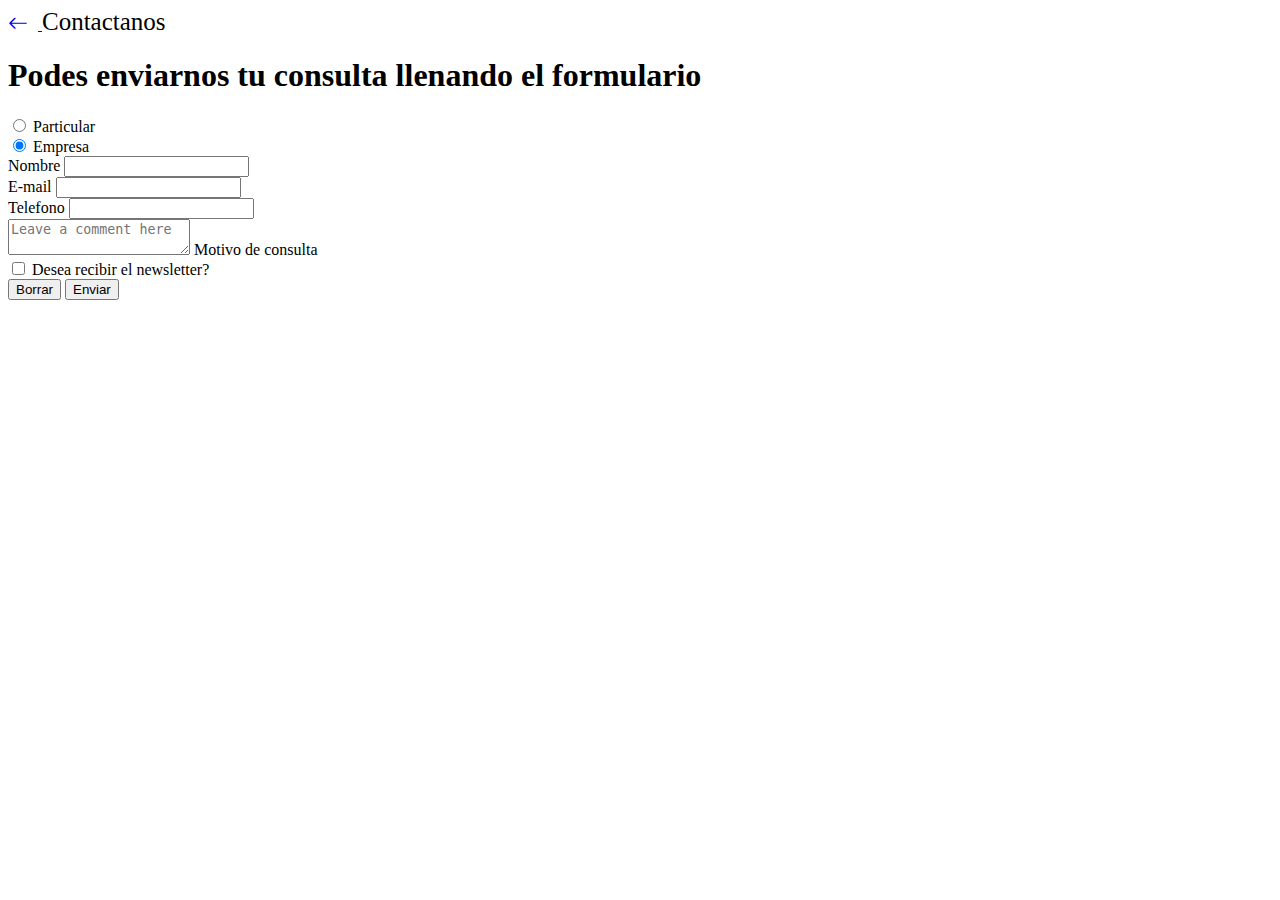
==== Proyecto/contacto.html @ bb885cf1 "Subida del proyecto v1" ====
<!DOCTYPE html>
<html lang="en">
<head>
    <meta charset="UTF-8">
    <meta http-equiv="X-UA-Compatible" content="IE=edge">
    <meta name="viewport" content="width=device-width, initial-scale=1.0">
    <title>Contacto</title>
    <link href="https://cdn.jsdelivr.net/npm/bootstrap@5.1.0/dist/css/bootstrap.min.css" rel="stylesheet"
        integrity="sha384-KyZXEAg3QhqLMpG8r+8fhAXLRk2vvoC2f3B09zVXn8CA5QIVfZOJ3BCsw2P0p/We" crossorigin="anonymous">
    <link rel="stylesheet" href="https://cdn.jsdelivr.net/npm/bootstrap-icons@1.5.0/font/bootstrap-icons.css">
    <link rel="stylesheet" href="style.css">
</head>
<body>
    <header>
        <nav class="navbar sticky-top navbar-expand-lg navbar-light bg-light p-2">

            <a class="mr-auto" href="index.html">
                <i class="bi bi-arrow-left arrowicon"></i>
            </a>
            <span class="navtitle">Contactanos</span>
        </nav>
    </header>
    <main>
        <main>
            <h1>Podes enviarnos tu consulta llenando el formulario</h1>
            <div class="container">
                <form>
                    <div class="form-check">
                        <input class="form-check-input" type="radio" name="flexRadioDefault" id="flexRadioDefault1">
                        <label class="form-check-label" for="flexRadioDefault1">
                          Particular
                        </label>
                      </div>
                      <div class="form-check">
                        <input class="form-check-input" type="radio" name="flexRadioDefault" id="flexRadioDefault2" checked>
                        <label class="form-check-label" for="flexRadioDefault2">
                          Empresa
                        </label>
                      </div>
                    <div class="mb-3">
                        <label for="formGroupExampleInput" class="form-label">Nombre</label>
                        <input type="text" class="form-control" id="formGroupExampleInput">
                      </div>
                    <div class="mb-3">
                      <label for="exampleInputEmail1" class="form-label">E-mail</label>
                      <input type="email" class="form-control" id="exampleInputEmail1" aria-describedby="emailHelp">
                    </div>
                    <div class="mb-3">
                        <label for="formGroupExampleInput" class="form-label">Telefono</label>
                        <input type="text" class="form-control" id="formGroupExampleInput">
                      </div>
                    <div class="form-floating">
                        <textarea class="form-control" placeholder="Leave a comment here" id="floatingTextarea"></textarea>
                        <label for="floatingTextarea">Motivo de consulta</label>
                      </div>
                    <div class="mb-3 form-check">
                      <input type="checkbox" class="form-check-input" id="exampleCheck1">
                      <label class="form-check-label" for="exampleCheck1">Desea recibir el newsletter?</label>
                    </div>
                    <button type="reset" class="btn btn-primary">Borrar</button>
                    <button type="submit" class="btn btn-primary">Enviar</button>
                  </form>
            </div>
        </main>
    </main>
    <footer>

    </footer>
    
</body>
</html>
---- Proyecto/style.css ----
.navtitle{
    font-size: 25px;
    
}

.arrowicon{
    font-size: 20px;
    margin-right: 10px;
}

.indexconteiner{
    margin-top: 150px;
}
.conteinertitulo{
    height: 60px;
}
.cards{
    display: flex;
    flex-direction: column;
    width: 250px;
    border-radius: 20px;
    border: 2px solid black;
    padding: 10px;
}

.checked li:before{
    content: "✓";
    position: absolute;
    left: 0;

}
.cross li:before{
    content: "✗";
    position: absolute;
    left: 0;

}

ul {
    position: relative;
    list-style: none;
    margin-left: 0;
    padding-left: 1.2em;
}
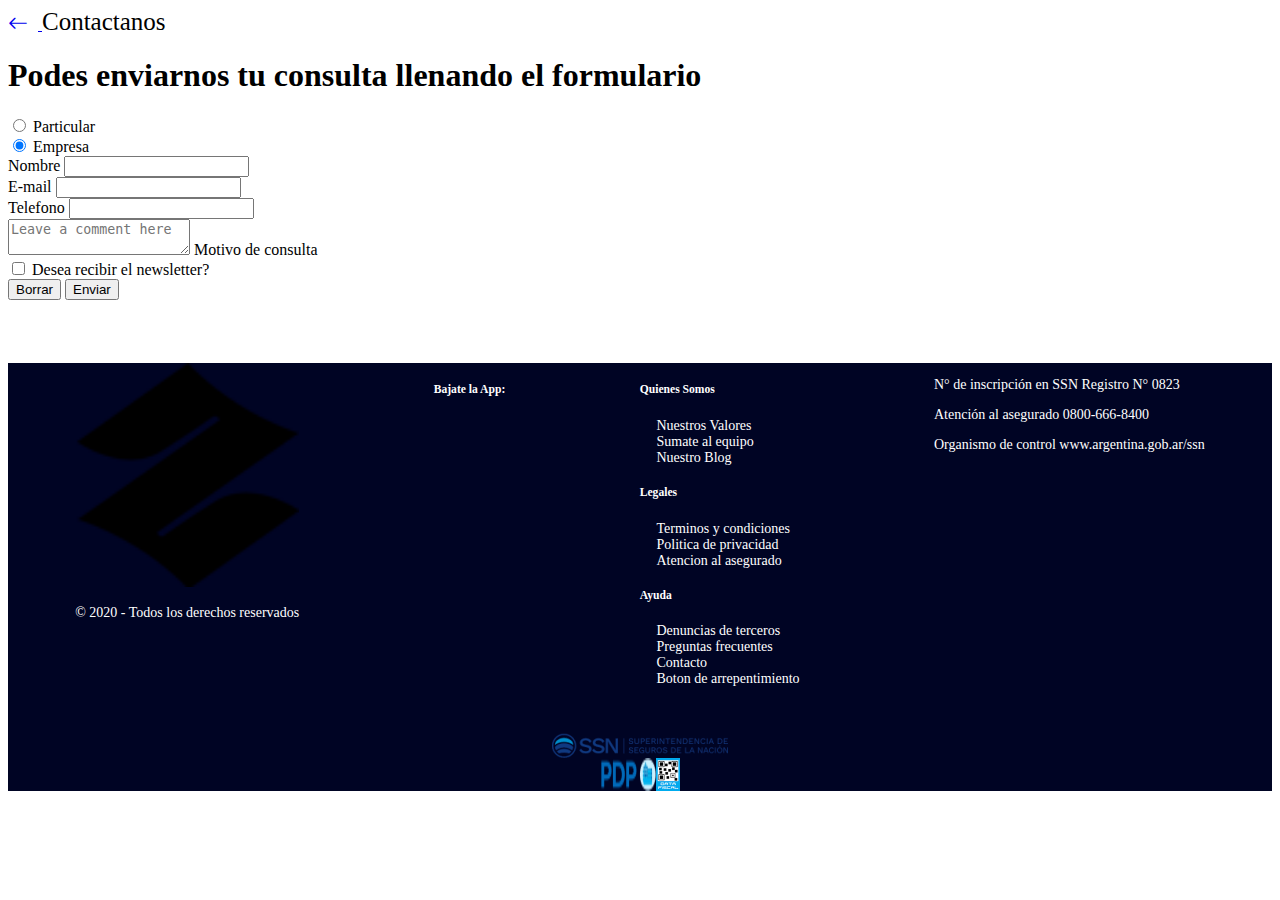
==== commit 6ac3a669: "Entrega proyecto final" ====
--- a/Proyecto/contacto.html
+++ b/Proyecto/contacto.html
@@ -1,71 +1,173 @@
 <!DOCTYPE html>
 <html lang="en">
-<head>
-    <meta charset="UTF-8">
-    <meta http-equiv="X-UA-Compatible" content="IE=edge">
-    <meta name="viewport" content="width=device-width, initial-scale=1.0">
-    <title>Contacto</title>
-    <link href="https://cdn.jsdelivr.net/npm/bootstrap@5.1.0/dist/css/bootstrap.min.css" rel="stylesheet"
-        integrity="sha384-KyZXEAg3QhqLMpG8r+8fhAXLRk2vvoC2f3B09zVXn8CA5QIVfZOJ3BCsw2P0p/We" crossorigin="anonymous">
-    <link rel="stylesheet" href="https://cdn.jsdelivr.net/npm/bootstrap-icons@1.5.0/font/bootstrap-icons.css">
-    <link rel="stylesheet" href="style.css">
-</head>
-<body>
+  <head>
+    <meta charset="UTF-8" />
+    <meta http-equiv="X-UA-Compatible" content="IE=edge" />
+    <meta name="viewport" content="width=device-width, initial-scale=1.0" />
+    <title>▷ Zecar | Contacto</title>
+    <link
+      href="https://cdn.jsdelivr.net/npm/bootstrap@5.1.0/dist/css/bootstrap.min.css"
+      rel="stylesheet"
+      integrity="sha384-KyZXEAg3QhqLMpG8r+8fhAXLRk2vvoC2f3B09zVXn8CA5QIVfZOJ3BCsw2P0p/We"
+      crossorigin="anonymous"
+    />
+    <link
+      rel="stylesheet"
+      href="https://cdn.jsdelivr.net/npm/bootstrap-icons@1.5.0/font/bootstrap-icons.css"
+    />
+    <link rel="stylesheet" href="style.css" />
+  </head>
+  <body>
     <header>
-        <nav class="navbar sticky-top navbar-expand-lg navbar-light bg-light p-2">
-
-            <a class="mr-auto" href="index.html">
-                <i class="bi bi-arrow-left arrowicon"></i>
-            </a>
-            <span class="navtitle">Contactanos</span>
-        </nav>
+      <nav class="navbar sticky-top navbar-expand-lg navbar-light bg-light p-2">
+        <a class="mr-auto" href="index.html">
+          <i class="bi bi-arrow-left arrowicon"></i>
+        </a>
+        <span class="navtitle">Contactanos</span>
+      </nav>
     </header>
     <main>
-        <main>
-            <h1>Podes enviarnos tu consulta llenando el formulario</h1>
-            <div class="container">
-                <form>
-                    <div class="form-check">
-                        <input class="form-check-input" type="radio" name="flexRadioDefault" id="flexRadioDefault1">
-                        <label class="form-check-label" for="flexRadioDefault1">
-                          Particular
-                        </label>
-                      </div>
-                      <div class="form-check">
-                        <input class="form-check-input" type="radio" name="flexRadioDefault" id="flexRadioDefault2" checked>
-                        <label class="form-check-label" for="flexRadioDefault2">
-                          Empresa
-                        </label>
-                      </div>
-                    <div class="mb-3">
-                        <label for="formGroupExampleInput" class="form-label">Nombre</label>
-                        <input type="text" class="form-control" id="formGroupExampleInput">
-                      </div>
-                    <div class="mb-3">
-                      <label for="exampleInputEmail1" class="form-label">E-mail</label>
-                      <input type="email" class="form-control" id="exampleInputEmail1" aria-describedby="emailHelp">
-                    </div>
-                    <div class="mb-3">
-                        <label for="formGroupExampleInput" class="form-label">Telefono</label>
-                        <input type="text" class="form-control" id="formGroupExampleInput">
-                      </div>
-                    <div class="form-floating">
-                        <textarea class="form-control" placeholder="Leave a comment here" id="floatingTextarea"></textarea>
-                        <label for="floatingTextarea">Motivo de consulta</label>
-                      </div>
-                    <div class="mb-3 form-check">
-                      <input type="checkbox" class="form-check-input" id="exampleCheck1">
-                      <label class="form-check-label" for="exampleCheck1">Desea recibir el newsletter?</label>
-                    </div>
-                    <button type="reset" class="btn btn-primary">Borrar</button>
-                    <button type="submit" class="btn btn-primary">Enviar</button>
-                  </form>
+      <main>
+        <h1>Podes enviarnos tu consulta llenando el formulario</h1>
+        <div class="container">
+          <form>
+            <div class="form-check">
+              <input
+                class="form-check-input"
+                type="radio"
+                name="flexRadioDefault"
+                id="flexRadioDefault1"
+              />
+              <label class="form-check-label" for="flexRadioDefault1">
+                Particular
+              </label>
             </div>
-        </main>
+            <div class="form-check">
+              <input
+                class="form-check-input"
+                type="radio"
+                name="flexRadioDefault"
+                id="flexRadioDefault2"
+                checked
+              />
+              <label class="form-check-label" for="flexRadioDefault2">
+                Empresa
+              </label>
+            </div>
+            <div class="mb-3">
+              <label for="formGroupExampleInput" class="form-label"
+                >Nombre</label
+              >
+              <input
+                type="text"
+                class="form-control"
+                id="formGroupExampleInput"
+              />
+            </div>
+            <div class="mb-3">
+              <label for="exampleInputEmail1" class="form-label">E-mail</label>
+              <input
+                type="email"
+                class="form-control"
+                id="exampleInputEmail1"
+                aria-describedby="emailHelp"
+              />
+            </div>
+            <div class="mb-3">
+              <label for="formGroupExampleInput" class="form-label"
+                >Telefono</label
+              >
+              <input
+                type="text"
+                class="form-control"
+                id="formGroupExampleInput"
+              />
+            </div>
+            <div class="form-floating">
+              <textarea
+                class="form-control"
+                placeholder="Leave a comment here"
+                id="floatingTextarea"
+              ></textarea>
+              <label for="floatingTextarea">Motivo de consulta</label>
+            </div>
+            <div class="mb-3 form-check">
+              <input
+                type="checkbox"
+                class="form-check-input"
+                id="exampleCheck1"
+              />
+              <label class="form-check-label" for="exampleCheck1"
+                >Desea recibir el newsletter?</label
+              >
+            </div>
+            <button type="reset" class="btn btn-primary">Borrar</button>
+            <button type="submit" class="btn btn-primary">Enviar</button>
+          </form>
+        </div>
+      </main>
     </main>
     <footer>
-
+      <div class="containerfooter">
+       <div class="containerfooter2">
+         <div class="containerfooter3">  
+           <img class="logofooter" src="assets/zecarlogo.png" alt="">
+           <div>
+             <a href="assets/facebook-circle-svgrepo-com.svg"></a>
+             <a href="assets/twitter-svgrepo-com.svg"></a>
+             <a href="assets/youtube-svgrepo-com.svg"></a>
+             <a href="assets/instagram-svgrepo-com.svg"></a>
+           </div>
+           <p>© 2020 - Todos los derechos reservados</p>
+         </div>
+         <div>
+           <h5>Bajate la App:</h5>
+           <div>
+             <a href="assets/google-play.svg"></a>
+             <a href="assets/appstore.svg"></a>
+           </div>
+         </div>
+         <div>
+           <div>
+              <h5>Quienes Somos</h5>
+              <ul>
+                <li>Nuestros Valores</li>
+                <li>Sumate al equipo</li>
+                <li>Nuestro Blog</li>
+              </ul>
+           </div>
+           <div>
+            <h5>Legales</h5>
+              <ul>
+                <li>Terminos y condiciones</li>
+                <li>Politica de privacidad</li>
+                <li>Atencion al asegurado</li>
+              </ul>
+           </div>
+           <div>
+            <h5>Ayuda</h5>
+              <ul>
+                <li>Denuncias de terceros</li>
+                <li>Preguntas frecuentes</li>
+                <li>Contacto</li>
+                <li>Boton de arrepentimiento</li>
+              </ul>
+           </div>
+         </div>
+         <div>
+           <p>N° de inscripción en SSN Registro N° 0823</p>
+           <p>Atención al asegurado 0800-666-8400</p>
+           <p>Organismo de control www.argentina.gob.ar/ssn</p>
+         </div>
+       </div>
+       <div class="imagelegal">
+         <img src="assets/ssn.png" alt="">
+       </div>
+       <div class="imagelegal">
+         <img src="assets/ldnpdp.png" alt="">
+         <img src="assets/data_fiscal.png" alt="">
+       </div>
+      </div>
     </footer>
-    
-</body>
-</html>+  </body>
+</html>
--- a/Proyecto/style.css
+++ b/Proyecto/style.css
@@ -14,6 +14,24 @@
 .conteinertitulo{
     height: 60px;
 }
+
+.accept{
+    height: 10px;
+    width: auto;
+    font-weight: bold;
+    color: green;
+}
+
+.hidden{
+    display: none;
+}
+
+.reject{
+    height: 10px;
+    width: auto;
+    font-weight: bold;
+    color: red;
+}
 .cards{
     display: flex;
     flex-direction: column;
@@ -27,13 +45,14 @@
     content: "✓";
     position: absolute;
     left: 0;
+    color: rgb(1, 255, 1);
 
 }
 .cross li:before{
     content: "✗";
     position: absolute;
     left: 0;
-
+    color: red;
 }
 
 ul {
@@ -41,4 +60,56 @@
     list-style: none;
     margin-left: 0;
     padding-left: 1.2em;
-}+}
+
+
+.cardcontainer{
+    margin-top: 5%;
+}
+
+
+.cardClientes{
+    box-shadow: 0 4px 8px 0 rgba(0,0,0,0.2);
+    transition: 0.3s;
+    box-shadow: 0 8px 16px 0 rgba(0,0,0,0.2);
+    padding: 2px 16px;
+    width: 15%;
+    margin-top: 25px
+}
+
+.cardBold{
+    font-weight: bold;
+}
+
+.cardCar{
+    font-style: italic;
+}
+
+.containerfooter{
+    background-color: rgb(0, 4, 36);
+    color: white;
+    margin-top: 5%;
+    font-size: 14px;
+    line-height: 1rem;
+}
+
+.containerfooter2{
+    display: flex;
+    justify-content: space-around;
+    flex-direction: row;
+    margin-bottom: 2rem;
+}
+
+
+.logofooter{
+    width: 100%;
+
+}
+
+.imagelegal{
+    display: flex;
+    justify-content: center;
+}
+
+
+
